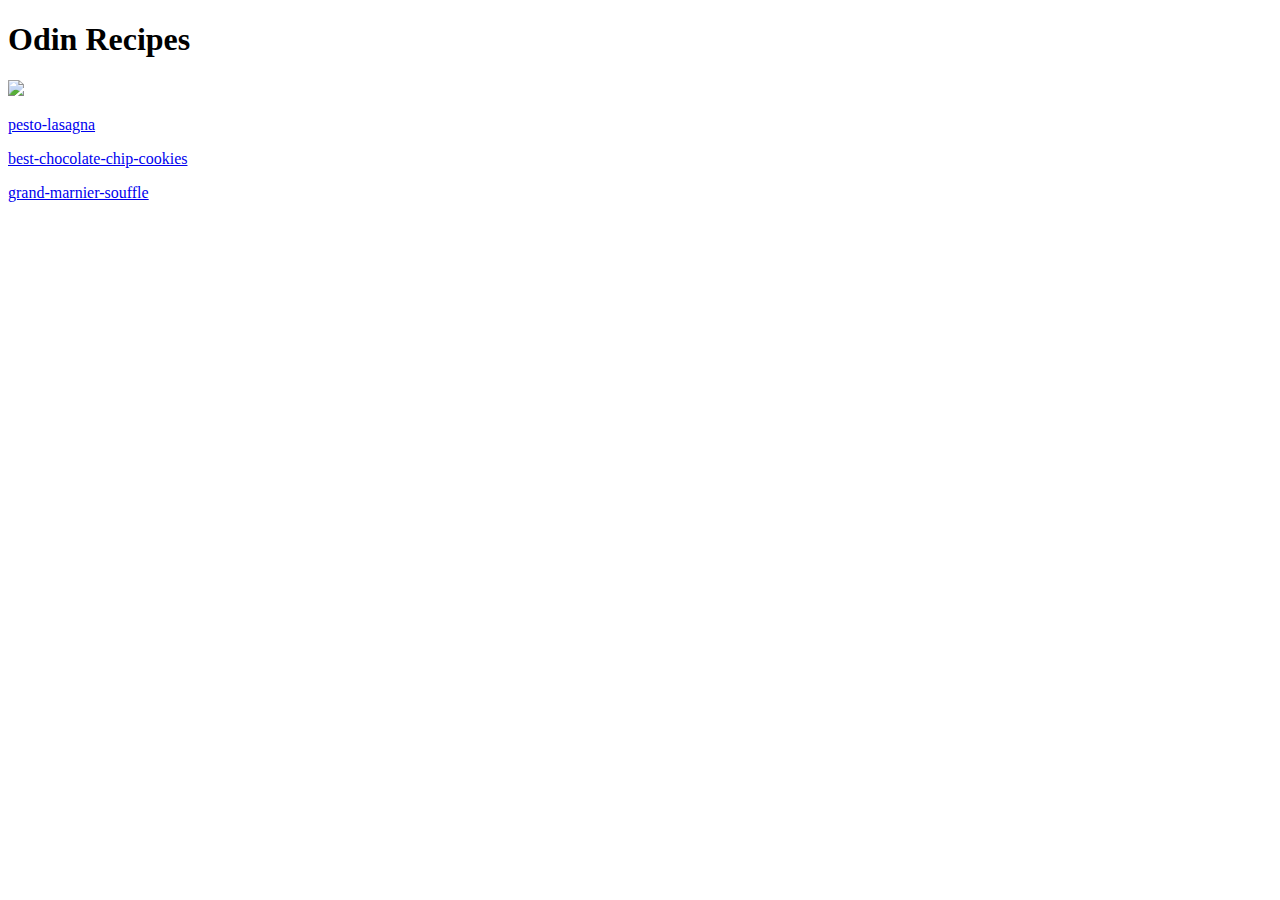
==== index.html @ af21ecd5 "Added image with links" ====
<!DOCTYPE html>
<html lang="en">
<head>
    <meta charset="UTF-8">
    <meta http-equiv="X-UA-Compatible" content="IE=edge">
    <meta name="viewport" content="width=device-width, initial-scale=1.0">
    <title>Recipes</title>
</head>
<body>
    <h1> Odin Recipes </h1>
    <img src="https://www.pacgourmet.com/wp-content/uploads/2019/09/chef-robin-song.jpg">
    <p>
    <a href="recipes/lasagna.html"> pesto-lasagna</a> </p>
    <p>
        <a href="recipes/cccookies.html"> best-chocolate-chip-cookies</a>
    </p>
    <p>
        <a href="recipes/gmsouffle.html"> grand-marnier-souffle</a>
    </p>
</body>
</html>
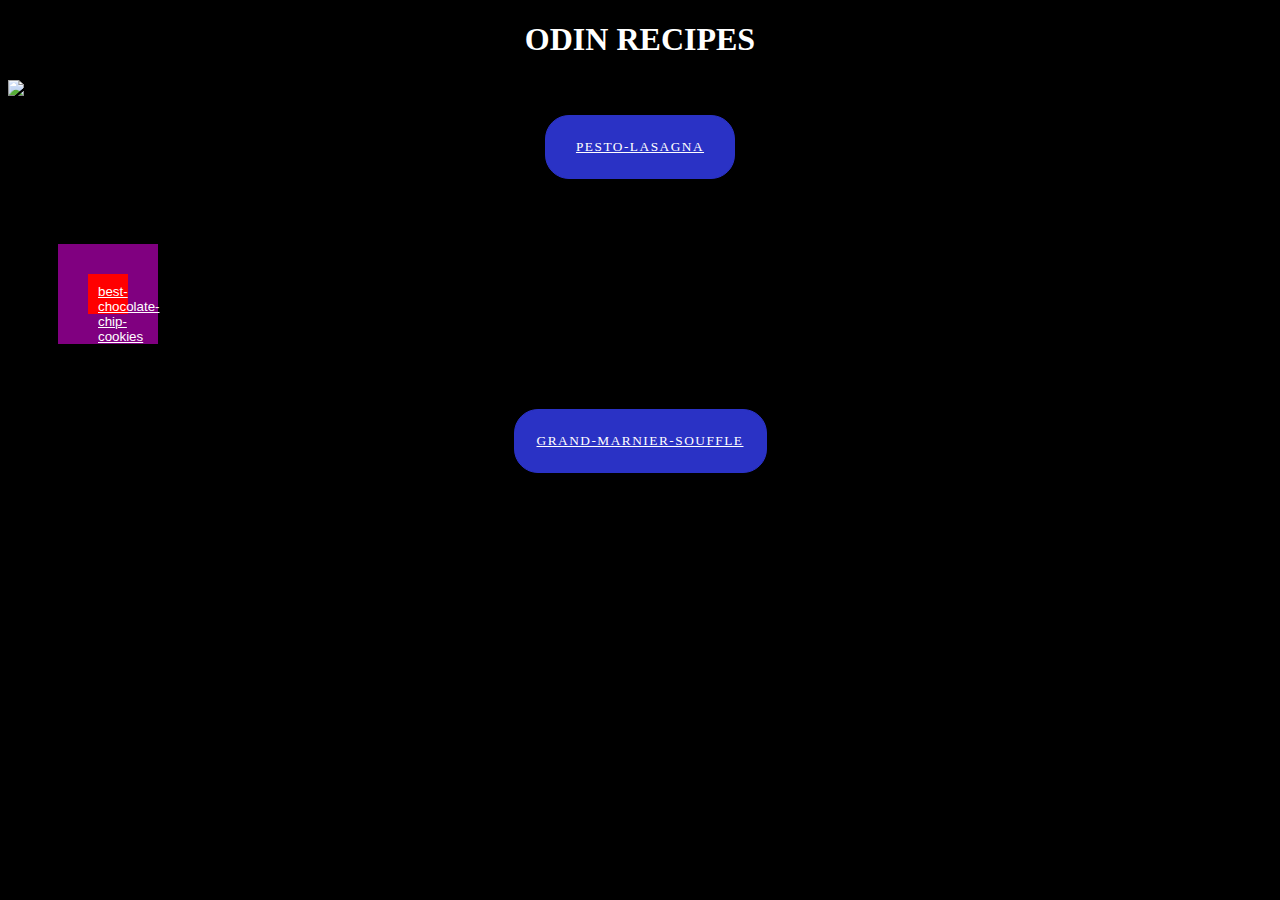
==== commit 11628089: "Updates CSS" ====
--- a/index.html
+++ b/index.html
@@ -4,18 +4,21 @@
     <meta charset="UTF-8">
     <meta http-equiv="X-UA-Compatible" content="IE=edge">
     <meta name="viewport" content="width=device-width, initial-scale=1.0">
+    <link rel="stylesheet" href="style.css">
     <title>Recipes</title>
 </head>
 <body>
     <h1> Odin Recipes </h1>
     <img src="https://www.pacgourmet.com/wp-content/uploads/2019/09/chef-robin-song.jpg">
-    <p>
-    <a href="recipes/lasagna.html"> pesto-lasagna</a> </p>
-    <p>
-        <a href="recipes/cccookies.html"> best-chocolate-chip-cookies</a>
-    </p>
-    <p>
-        <a href="recipes/gmsouffle.html"> grand-marnier-souffle</a>
-    </p>
+    <button class="box-one">
+        <a  href="recipes/lasagna.html">pesto-lasagna</a>
+    </button>
+    <button class="box-two">
+        <a  href="recipes/cccookies.html">best-chocolate-chip-cookies</a>
+    </button>
+    <button class="box-one">
+        <a  href="recipes/gmsouffle.html">grand-marnier-souffle</a>
+    </button>
+        
 </body>
 </html>--- a/style.css
+++ b/style.css
@@ -0,0 +1,46 @@
+
+body {
+    background-color:black;
+}
+
+h1 { 
+    text-align: center;
+    font-family: 'Helvetica Neue';
+    color: white;
+    text-transform: uppercase;
+}
+a {
+    color:white;
+}
+#center { 
+    display: block;
+    margin: 0 auto;
+}
+.box-one {
+    background-color: rgb(42, 50, 197);
+    font-family: 'helvetica neue';
+    font-weight: 500;
+    padding: 10px 22px;
+    color: white;
+    line-height: normal;
+    text-transform: uppercase;
+    letter-spacing: 1.5px;
+    cursor: pointer;
+    display: block;
+    margin: 15px auto;
+    width: auto;
+    height: 4rem;
+    min-width: 190px;
+    border-radius: 1.5rem;
+    border: 1px solid rgb(42, 50, 197);
+}
+
+.box-two {
+    background-color: red;
+    color: white;
+    padding: 10px;
+    height: 100px;
+    width: 100px;
+    border: 30px solid purple;
+    margin: 50px;
+}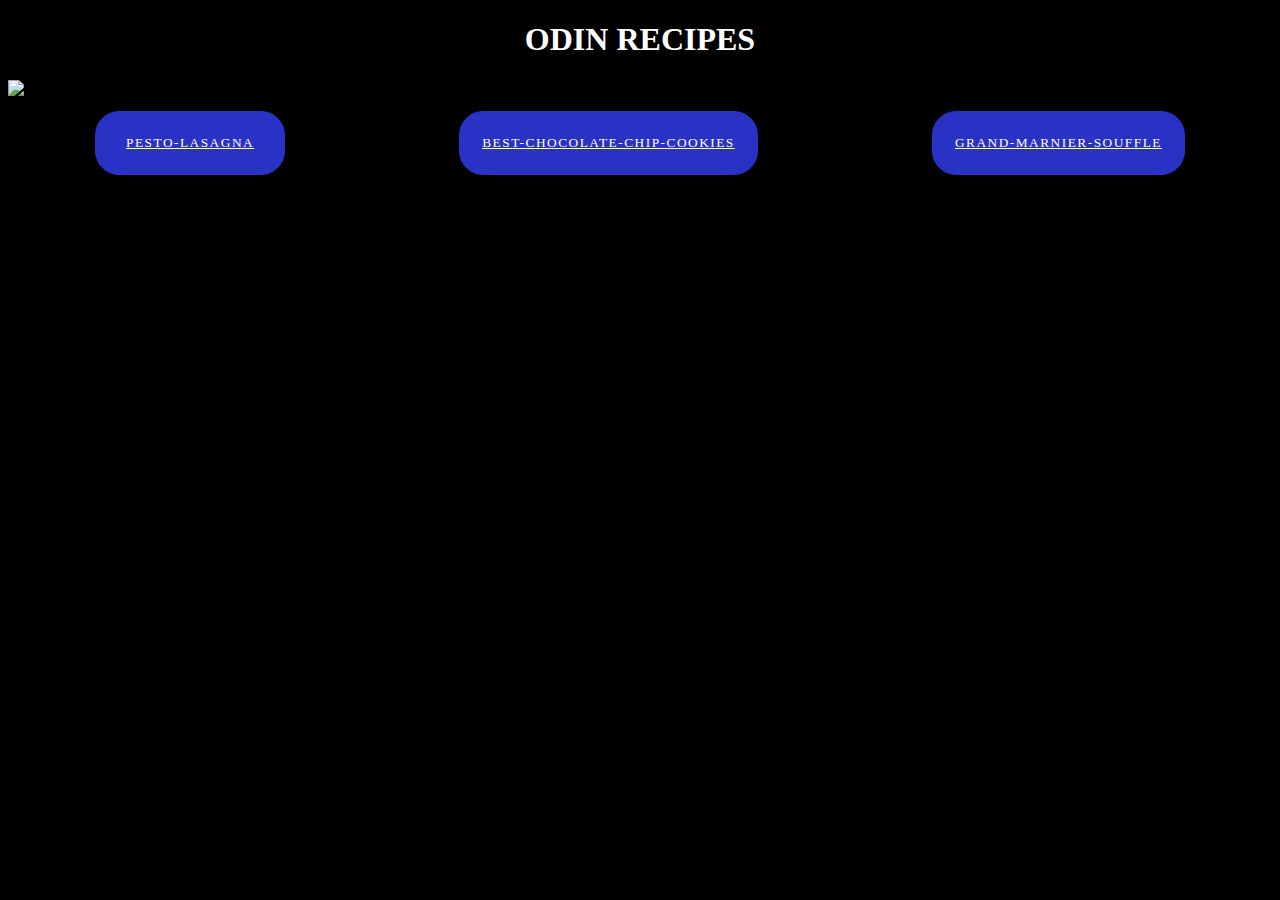
==== commit 8e77c384: "added flex-container for recipes" ====
--- a/index.html
+++ b/index.html
@@ -2,23 +2,23 @@
 <html lang="en">
 <head>
     <meta charset="UTF-8">
-    <meta http-equiv="X-UA-Compatible" content="IE=edge">
-    <meta name="viewport" content="width=device-width, initial-scale=1.0">
     <link rel="stylesheet" href="style.css">
     <title>Recipes</title>
 </head>
 <body>
     <h1> Odin Recipes </h1>
-    <img src="https://www.pacgourmet.com/wp-content/uploads/2019/09/chef-robin-song.jpg">
-    <button class="box-one">
-        <a  href="recipes/lasagna.html">pesto-lasagna</a>
-    </button>
-    <button class="box-two">
-        <a  href="recipes/cccookies.html">best-chocolate-chip-cookies</a>
-    </button>
-    <button class="box-one">
-        <a  href="recipes/gmsouffle.html">grand-marnier-souffle</a>
-    </button>
-        
+    <img id="center" src="https://www.pacgourmet.com/wp-content/uploads/2019/09/chef-robin-song.jpg">
+   
+    <div class="flex-container"> 
+        <button class="box-one">
+            <a  href="recipes/lasagna.html "target="_blank">pesto-lasagna</a> 
+        </button>
+        <button class="box-one">
+            <a  href="recipes/cccookies.html" target="_blank">best-chocolate-chip-cookies</a>
+        </button>
+        <button class="box-one">
+            <a href="recipes/gmsouffle.html" target="_blank">grand-marnier-souffle</a>
+        </button>
+    </div>
 </body>
 </html>--- a/style.css
+++ b/style.css
@@ -43,4 +43,14 @@
     width: 100px;
     border: 30px solid purple;
     margin: 50px;
-}+}
+
+.flex-container {
+    display: flex;
+  }
+
+  .flex-container div {
+    background: black;
+    height: 200px;
+    flex: 1;
+  }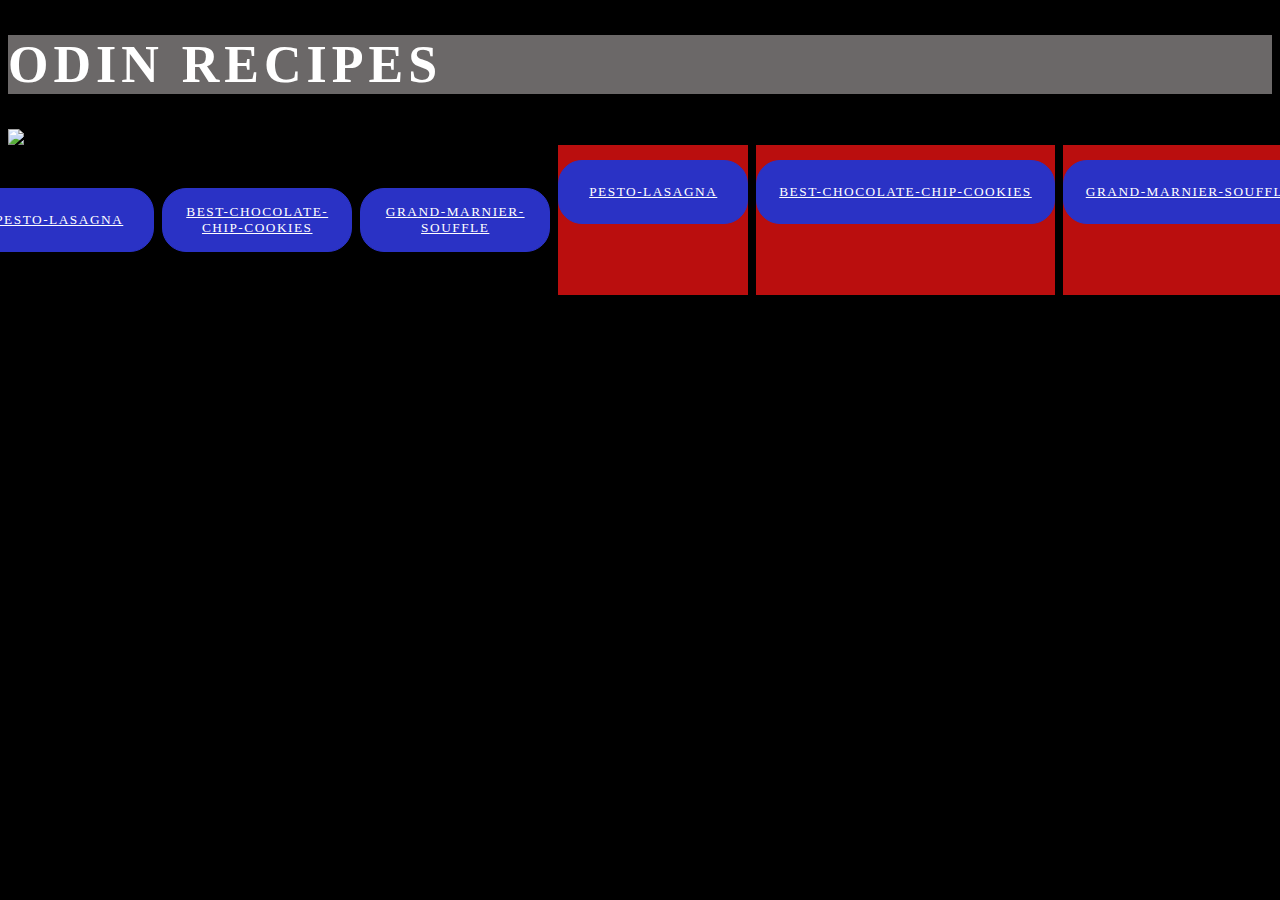
==== commit 9c21b05d: "messy felx-container; needs fix" ====
--- a/index.html
+++ b/index.html
@@ -10,15 +10,37 @@
     <img id="center" src="https://www.pacgourmet.com/wp-content/uploads/2019/09/chef-robin-song.jpg">
    
     <div class="flex-container"> 
-        <button class="box-one">
-            <a  href="recipes/lasagna.html "target="_blank">pesto-lasagna</a> 
-        </button>
-        <button class="box-one">
-            <a  href="recipes/cccookies.html" target="_blank">best-chocolate-chip-cookies</a>
-        </button>
-        <button class="box-one">
-            <a href="recipes/gmsouffle.html" target="_blank">grand-marnier-souffle</a>
-        </button>
+        <div class="one">
+            <button class="box-one">
+                <a  href="recipes/lasagna.html "target="_blank">pesto-lasagna</a> 
+            </button>
+        </div>
+        <div class="one">
+            <button class="box-one">
+                <a  href="recipes/cccookies.html" target="_blank">best-chocolate-chip-cookies</a>
+            </button>
+        </div>
+        <div class="one">
+            <button class="box-one">
+                <a href="recipes/gmsouffle.html" target="_blank">grand-marnier-souffle</a>
+            </button>
+        </div>
+        <div class="two">
+            <button class="box-one">
+                <a  href="recipes/lasagna.html "target="_blank">pesto-lasagna</a> 
+            </button>
+        </div>
+        <div class="two">
+            <button class="box-one">
+                <a  href="recipes/cccookies.html" target="_blank">best-chocolate-chip-cookies</a>
+            </button>
+        </div>
+        <div class="two">
+            <button class="box-one">
+                <a href="recipes/gmsouffle.html" target="_blank">grand-marnier-souffle</a>
+            </button>
+        </div>
     </div>
+
 </body>
 </html>--- a/style.css
+++ b/style.css
@@ -4,10 +4,12 @@
 }
 
 h1 { 
-    text-align: center;
     font-family: 'Helvetica Neue';
+    background-color: rgb(107, 104, 104);
     color: white;
     text-transform: uppercase;
+    font-size: 52px;
+    letter-spacing: 5px;
 }
 a {
     color:white;
@@ -41,16 +43,28 @@
     padding: 10px;
     height: 100px;
     width: 100px;
-    border: 30px solid purple;
-    margin: 50px;
+    border-radius: 1.5rem;
+    border: 1px solid purple;
+
 }
 
 .flex-container {
     display: flex;
+    align-items: center;
+    justify-content: center;
+    gap: 8px;
+
   }
 
-  .flex-container div {
+  .div {
     background: black;
-    height: 200px;
-    flex: 1;
-  }+    height: 150px;
+    flex: 1 1 auto;
+  }
+  .flex-container .two {
+    background: rgb(186, 14, 14);
+    height: 150px;
+    flex: 1 0 auto;
+
+  }
+
